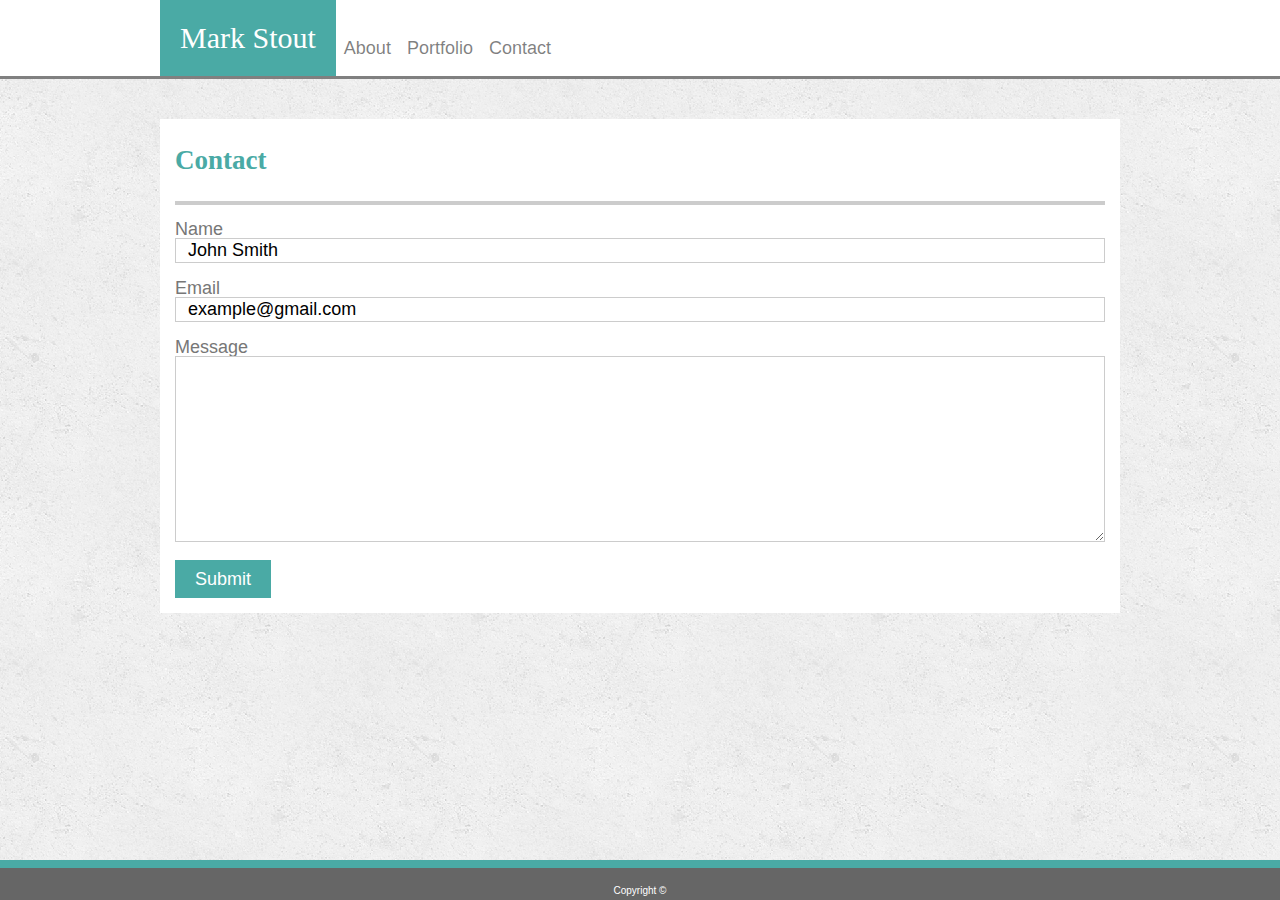
==== contact.html @ 6326447d "initial" ====
<!DOCTYPE html>
<html lang="en-us">

    <head>
        <meta charset="UTF-8">
        <title>profolio</title>
        <link rel="stylesheet" type="text/css" href="./assets/css/reset.css">
        <link rel="stylesheet" href="https://stackpath.bootstrapcdn.com/bootstrap/4.4.1/css/bootstrap.min.css"
          integrity="sha384-Vkoo8x4CGsO3+Hhxv8T/Q5PaXtkKtu6ug5TOeNV6gBiFeWPGFN9MuhOf23Q9Ifjh" crossorigin="anonymous">
        <link rel="stylesheet" href="./assets/css/style.css">
      </head>
      
      <body>
        <header>
          <div class="header-container">
            <nav class="navbar navbar-expand-lg navbar-light ">
              <h1>Mark Stout</h1>
              <!-- Navbar and conversion to nav button. Only for right content-->
              <button class="navbar-toggler" type="button" data-toggle="collapse" data-target="#navbarNavDropdown"
                aria-controls="navbarNavDropdown" aria-expanded="false" aria-label="Toggle navigation">
                <span class="navbar-toggler-icon"></span>
              </button>
      
            <!-- <div id="alignNav"> -->
              <div class="collapse navbar-collapse alignNav" id="navbarNavDropdown">
                <ul class="navbar-nav" id="nav">
                  <li class="nav-item">
                    <a class="nav-link" href="./index.html">About</a>
                  </li>
                  <li class="nav-item">
                    <a class="nav-link" href="./portfolio.html">Portfolio</a>
                  </li>
                  <li class="nav-item">
                    <a class="nav-link" href="./contact.html">Contact</a>
                  </li>
                </ul>
              </div>
            <!-- </div> -->
      
      
            </nav>
          </div>
      
        </header>
        <hr class="hrLine">
  <div class="body-container">
    <h2>Contact</h2>
    <hr>
    <form action="mailto:markspcs@yahoo.com" method="post" enctype="text/plain">
    Name<br>
    <input type="text" name="name" value="  John Smith" /></p>
    Email<br>
    <input type="text" name="email" value="  example@gmail.com" /></p>
    Message<br>
    <textarea name="message" rows="10"></textarea><br>
    <input type="submit" />
    </form>

  </div>
<br>
<br>
  <footer class="container-fluid">
      <nav class="navbar fixed-bottom footer">
          <p>Copyright &copy;</p>
      </nav>
    </footer>

  <script src="https://cdnjs.cloudflare.com/ajax/libs/jquery/3.2.1/jquery.min.js"></script>

  <script src="https://maxcdn.bootstrapcdn.com/bootstrap/4.0.0/js/bootstrap.min.js"></script> 
</body>

</html>
---- assets/css/style.css ----
body
    {
    padding: 0;
    margin: 0;
    font-family: 'Arial', 'Helvetica Neue', Helvetica, sans-serif;
    font-size: 18px;
    line-height: 100%;
    color: #777777;
    background-image: url("../images/backgroundConcrete.png");
    background-repeat: repeat;
  }
header {
      padding: 0;
      background: white;
      /* width: 960px; */
      align-items: center;
      margin-left: auto;
      margin-right: auto;
  }
  .header-container {
    width: 960px; 
    margin: 0 auto; 
  }
hr.hrLine {
    width: 100%;
    border: 0;
    height: 3px;
    background-color: grey;
    margin: 0;
}
.body-container {
    width: 960px;
    margin: 0 auto;
    background: white;
    margin-top: 40px;
}  
h1 {
    /* display: inline-block; */
    padding: 20px;
    margin: 0;
    font-size: 30px;
    color: white;
    background: #4aaaa5;
    
}
h1,
h2,
h3{
    font-family: 'Georgia', Times, 'Times New Roman', serif;
}
h2,
#body-text{
    padding: 15px;
    margin:0;
    
}

#nav {
    margin-top: 20px;
}

h2{
    padding: 15px;
    padding-top: 25px;
    padding-bottom: 25px;
    color:#4aaaa5;
    font-size: 1.5em;
    font-weight: bold;
}
h3 {
    background: #4aaaa5;
    position: absolute;
    top: 150px;
    width: 100%;
    left: 0px;
    display: inline-block;
    padding-top: 10px;
    padding-bottom: 10px;
    text-align: center;
    font-size: 18px;
}
hr {
    margin: 15px;
    margin-top: 0px;
    padding-top: 0px;
    border: 0;
    height: 4px;
    background: #cccccc;
}
.aboutImg {
    width: 200px;
    height: 200px;
    /* float: left; */
}

.portImg{
    position: relative;
    width: 200px;
    height: 200px;
    margin: 10px;

}

#body-text {
    line-height: 32px;
}
a {
    color: #777777;
    text-decoration: none;
}
a.portfolio{
    color: white;
}
form {
    margin: 15px;
}
input[type=text],
textarea{
    width: 100%;
    border: 1px solid #cccccc;
}
input[type=submit]{
    background-color: #4aaaa5;
    border: none;
    color: white;
    margin: 15px 0px;
    padding: 10px 20px;

}

.footer {
    border-top: 8px solid #4aaaa5;
    background: #666666;
   /* width: 100%; */
    height: 40px;
    text-align: center;
    color: white;
   /* position: fixed;
    bottom: 0;
    left: 0; */
    font-size: 10px; 
}
.footer p{
    width: 100%;
    font-size: 10px;
    position: absolute;
    bottom: 0;
  /*  align-content: center; */
    margin: 0;
}

.navbar{
    padding: 0;
}
.alignNav{
    text-align: right;
}
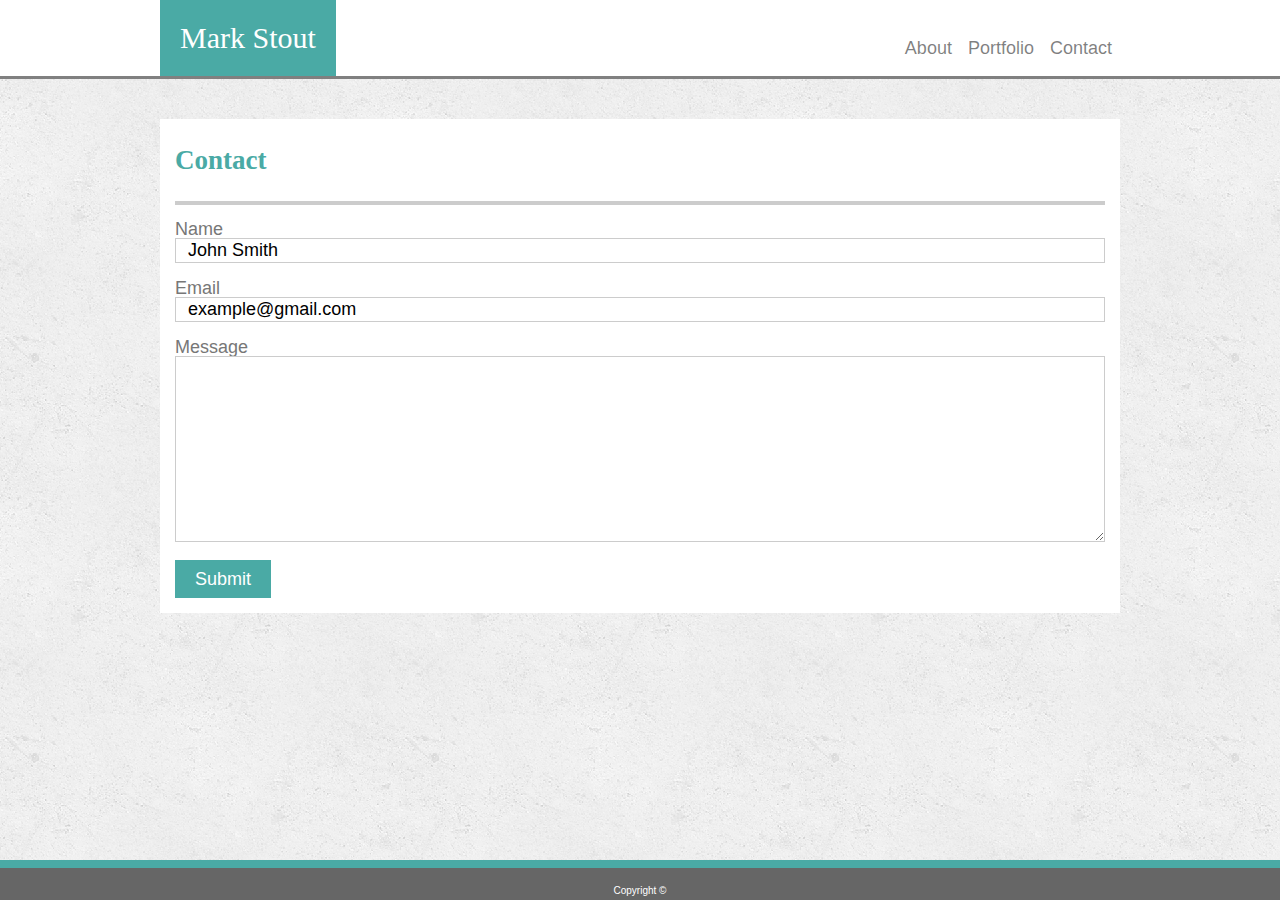
==== commit 998527db: "after fix" ====
--- a/contact.html
+++ b/contact.html
@@ -20,9 +20,9 @@
                 aria-controls="navbarNavDropdown" aria-expanded="false" aria-label="Toggle navigation">
                 <span class="navbar-toggler-icon"></span>
               </button>
-      
-            <!-- <div id="alignNav"> -->
-              <div class="collapse navbar-collapse alignNav" id="navbarNavDropdown">
+           
+              <div class="collapse navbar-collapse" id="navbarNavDropdown">
+                <ul class="navbar-nav mr-auto"></ul>
                 <ul class="navbar-nav" id="nav">
                   <li class="nav-item">
                     <a class="nav-link" href="./index.html">About</a>
@@ -35,12 +35,11 @@
                   </li>
                 </ul>
               </div>
-            <!-- </div> -->
-      
+         
       
             </nav>
           </div>
-      
+
         </header>
         <hr class="hrLine">
   <div class="body-container">
--- a/assets/css/style.css
+++ b/assets/css/style.css
@@ -10,12 +10,11 @@
     background-repeat: repeat;
   }
 header {
-      padding: 0;
+      /* padding: 0; */
       background: white;
-      /* width: 960px; */
-      align-items: center;
+      /* align-items: center;
       margin-left: auto;
-      margin-right: auto;
+      margin-right: auto; */
   }
   .header-container {
     width: 960px; 
@@ -35,7 +34,6 @@
     margin-top: 40px;
 }  
 h1 {
-    /* display: inline-block; */
     padding: 20px;
     margin: 0;
     font-size: 30px;
@@ -90,7 +88,6 @@
 .aboutImg {
     width: 200px;
     height: 200px;
-    /* float: left; */
 }
 
 .portImg{
@@ -131,13 +128,9 @@
 .footer {
     border-top: 8px solid #4aaaa5;
     background: #666666;
-   /* width: 100%; */
     height: 40px;
     text-align: center;
     color: white;
-   /* position: fixed;
-    bottom: 0;
-    left: 0; */
     font-size: 10px; 
 }
 .footer p{
@@ -145,13 +138,9 @@
     font-size: 10px;
     position: absolute;
     bottom: 0;
-  /*  align-content: center; */
     margin: 0;
 }
 
 .navbar{
     padding: 0;
 }
-.alignNav{
-    text-align: right;
-}
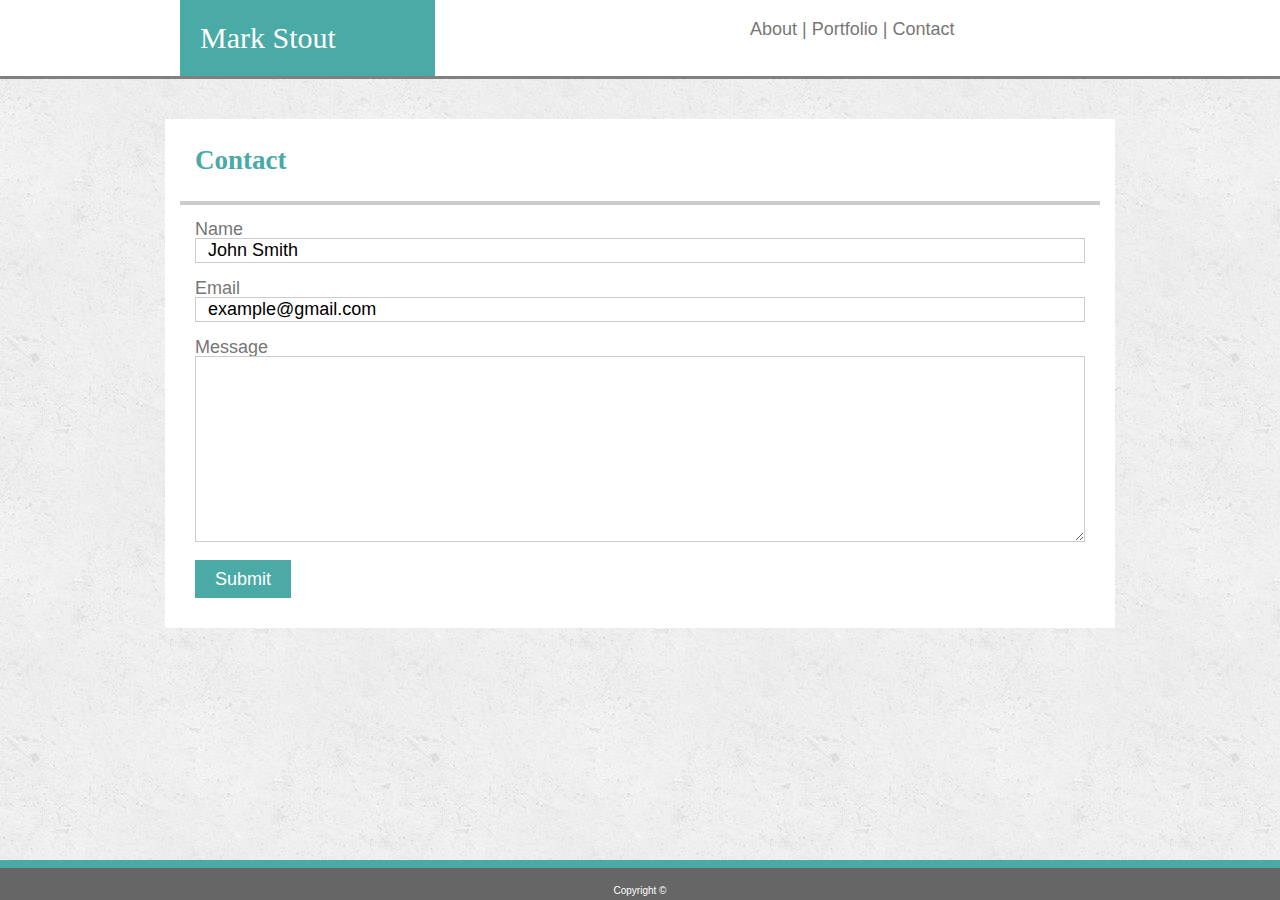
==== commit eeb127bb: "finished" ====
--- a/contact.html
+++ b/contact.html
@@ -1,72 +1,65 @@
 <!DOCTYPE html>
 <html lang="en-us">
 
-    <head>
-        <meta charset="UTF-8">
-        <title>profolio</title>
-        <link rel="stylesheet" type="text/css" href="./assets/css/reset.css">
-        <link rel="stylesheet" href="https://stackpath.bootstrapcdn.com/bootstrap/4.4.1/css/bootstrap.min.css"
-          integrity="sha384-Vkoo8x4CGsO3+Hhxv8T/Q5PaXtkKtu6ug5TOeNV6gBiFeWPGFN9MuhOf23Q9Ifjh" crossorigin="anonymous">
-        <link rel="stylesheet" href="./assets/css/style.css">
-      </head>
-      
-      <body>
-        <header>
-          <div class="header-container">
-            <nav class="navbar navbar-expand-lg navbar-light ">
-              <h1>Mark Stout</h1>
-              <!-- Navbar and conversion to nav button. Only for right content-->
-              <button class="navbar-toggler" type="button" data-toggle="collapse" data-target="#navbarNavDropdown"
-                aria-controls="navbarNavDropdown" aria-expanded="false" aria-label="Toggle navigation">
-                <span class="navbar-toggler-icon"></span>
-              </button>
-           
-              <div class="collapse navbar-collapse" id="navbarNavDropdown">
-                <ul class="navbar-nav mr-auto"></ul>
-                <ul class="navbar-nav" id="nav">
-                  <li class="nav-item">
-                    <a class="nav-link" href="./index.html">About</a>
-                  </li>
-                  <li class="nav-item">
-                    <a class="nav-link" href="./portfolio.html">Portfolio</a>
-                  </li>
-                  <li class="nav-item">
-                    <a class="nav-link" href="./contact.html">Contact</a>
-                  </li>
-                </ul>
-              </div>
-         
-      
-            </nav>
-          </div>
+<head>
+  <meta charset="UTF-8">
+  <title>profolio</title>
+  <link rel="stylesheet" type="text/css" href="./assets/css/reset.css">
+  <link rel="stylesheet" href="https://stackpath.bootstrapcdn.com/bootstrap/4.4.1/css/bootstrap.min.css"
+    integrity="sha384-Vkoo8x4CGsO3+Hhxv8T/Q5PaXtkKtu6ug5TOeNV6gBiFeWPGFN9MuhOf23Q9Ifjh" crossorigin="anonymous">
+  <link rel="stylesheet" href="./assets/css/style.css">
+</head>
 
-        </header>
-        <hr class="hrLine">
-  <div class="body-container">
-    <h2>Contact</h2>
-    <hr>
-    <form action="mailto:markspcs@yahoo.com" method="post" enctype="text/plain">
-    Name<br>
-    <input type="text" name="name" value="  John Smith" /></p>
-    Email<br>
-    <input type="text" name="email" value="  example@gmail.com" /></p>
-    Message<br>
-    <textarea name="message" rows="10"></textarea><br>
-    <input type="submit" />
-    </form>
+<body>
+  <header>
 
+    <div class="container">
+      <div class="row">
+        <div class="offset-sm-1 col-sm-3 offset-xs-0 col-xs-12">
+          <h1>Mark Stout</h1>
+        </div>
+        <div class="offset-sm-3 col-sm-5 offset-xs-0 col-xs-12">
+          <div id="nav"><a href="./index.html">About | </a><a href="./portfolio.html">Portfolio | </a><a
+              href="./contact.html">Contact</a></div>
+        </div>
+      </div>
+    </div>
+
+
+
+  </header>
+  <hr class="hrLine">
+  <div class="container">
+
+    <div class="row">
+
+      <div class="offset-sm-1 col-sm-10 body-container">
+
+          <h2>Contact</h2>
+          <hr>
+          <form action="mailto:markspcs@yahoo.com" method="post" enctype="text/plain">
+            Name<br>
+            <input type="text" name="name" value="  John Smith" /></p>
+            Email<br>
+            <input type="text" name="email" value="  example@gmail.com" /></p>
+            Message<br>
+            <textarea name="message" rows="10"></textarea><br>
+            <input type="submit" />
+          </form>
+      </div>
+    </div>
   </div>
-<br>
-<br>
+  <br>
+  <br>
   <footer class="container-fluid">
-      <nav class="navbar fixed-bottom footer">
-          <p>Copyright &copy;</p>
-      </nav>
-    </footer>
+    <nav class="navbar fixed-bottom footer">
+      <p>Copyright &copy;</p>
+    </nav>
+  </footer>
 
   <script src="https://cdnjs.cloudflare.com/ajax/libs/jquery/3.2.1/jquery.min.js"></script>
 
-  <script src="https://maxcdn.bootstrapcdn.com/bootstrap/4.0.0/js/bootstrap.min.js"></script> 
+  <script src="https://maxcdn.bootstrapcdn.com/bootstrap/4.0.0/js/bootstrap.min.js"></script>
 </body>
 
 </html>--- a/assets/css/style.css
+++ b/assets/css/style.css
@@ -10,16 +10,8 @@
     background-repeat: repeat;
   }
 header {
-      /* padding: 0; */
       background: white;
-      /* align-items: center;
-      margin-left: auto;
-      margin-right: auto; */
-  }
-  .header-container {
-    width: 960px; 
-    margin: 0 auto; 
-  }
+}
 hr.hrLine {
     width: 100%;
     border: 0;
@@ -28,10 +20,13 @@
     margin: 0;
 }
 .body-container {
-    width: 960px;
-    margin: 0 auto;
     background: white;
     margin-top: 40px;
+}
+.body-bg {
+    background: white;
+    padding: 0px 0px 0px 15px;
+    line-height: 32px;
 }  
 h1 {
     padding: 20px;
@@ -78,7 +73,7 @@
     font-size: 18px;
 }
 hr {
-    margin: 15px;
+    margin: 15px 0px;
     margin-top: 0px;
     padding-top: 0px;
     border: 0;
